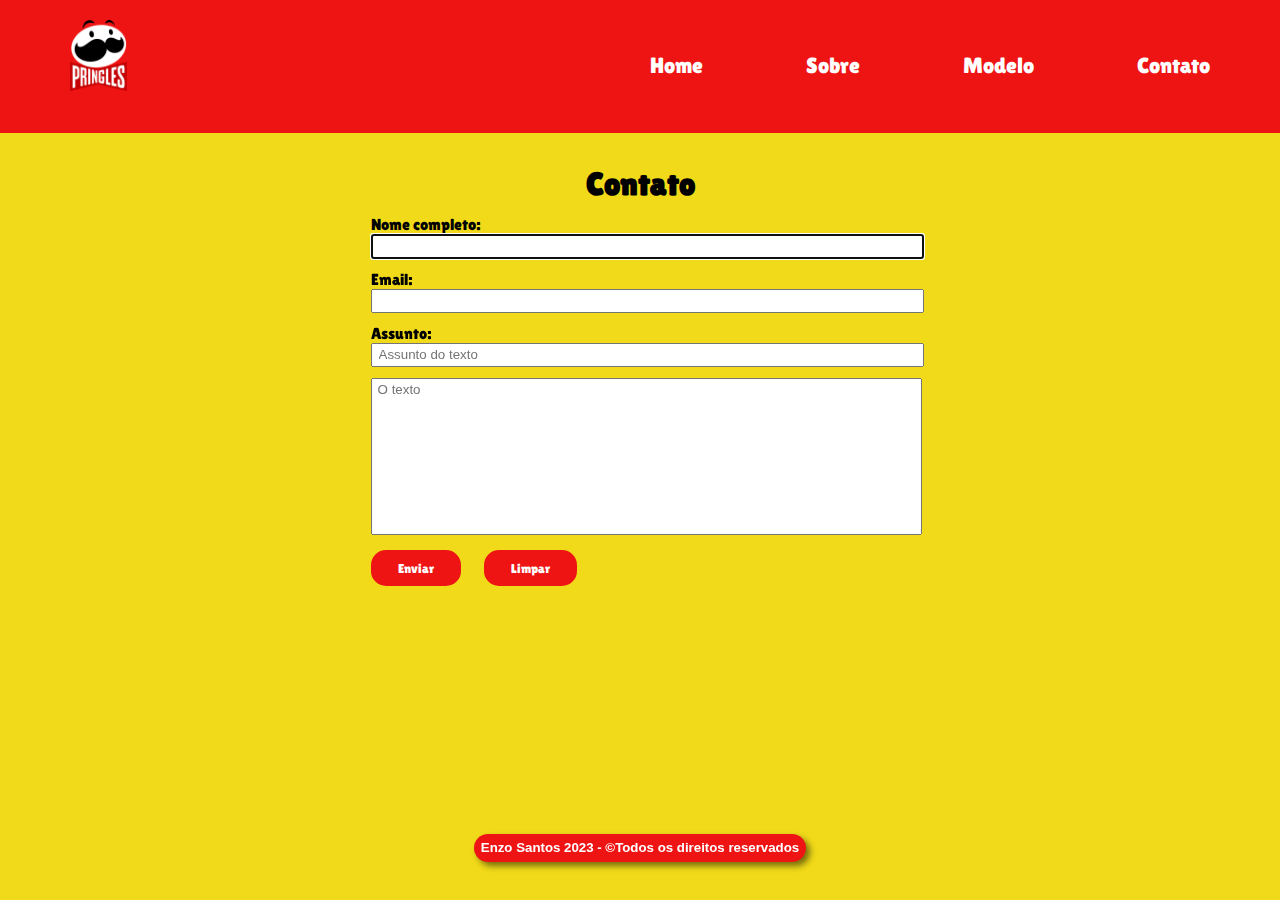
==== contato.html @ bd845fc1 "Add files via upload" ====
<!DOCTYPE html>
<html lang="pt-br">

<head>
   <meta charset="UTF-8">
   <meta name="viewport" content="width=device-width, initial-scale=1.0">
   <link rel="stylesheet" href="style.css">
   <title>Pringle's</title>
</head>

<body>
   <header>
      <img src="img/pringlesLogo.png" alt="Logo" class="logo">
      <div class="links">
         <a href="index.html">Home</a>
         <a href="sobre.html">Sobre</a>
         <a href="modelo.html">Modelo</a>
         <a href="contato.html">Contato</a>
      </div>
   </header>
   <div class="form">
      <h1>Contato</h1>
      <form action="#" method="post">
         <label>Nome completo:</label>
         <input type="text" required autofocus>
         <br>
         <label>Email:</label>
         <input type="email" required autofocus>
         <br>
         <label>Assunto:</label>
         <input type="text" placeholder="Assunto do texto">
         <br>
         <textarea cols="60" rows="10" placeholder="O texto"></textarea>
         <input type="submit" value="Enviar">
         <input type="reset" value="Limpar">
      </form>
   </div>
   <br><br><br>
   <footer>
      <h5>Enzo Santos 2023 - &copyTodos os direitos reservados</h5>
   </footer>
</body>

</html>
---- style.css ----
@media only screen and (min-width: 322px) {
   * {
      margin: 0;
      padding: 0;
      font-family: "lilita", sans-serif;
   }

   @font-face {
      font-family: 'lilita';
      src: url('Lilita_One/LilitaOne-Regular.ttf') format('truetype');
   }

   body {
      background-color: rgb(240, 218, 25);
   }

   footer {
      display: flex;
      align-items: center;
      justify-content: center;
      position: fixed;
      bottom: 0;
      right: 0;
      left: 0;
   }

   h5 {
      margin-bottom: 3%;
      background-color: rgb(238, 20, 20);
      padding: 0.5%;
      border-radius: 50px;
      box-shadow: 4px 4px 6px rgba(0, 0, 0, 0.5);
      color: white;
      font-family: Arial, Helvetica, sans-serif;
   }

   /*Header*/
   header {
      background-color: rgb(238, 20, 20);
      justify-content: space-between;
      display: flex;
      padding: 20px 70px 20px 70px;
   }

   .logo {
      width: 5%;
      height: 5%;
   }

   .links {
      line-height: 90px;
   }

   .links a {
      color: rgb(255, 255, 255);
      text-decoration: none;
      font-size: 140%;
      margin-left: 100px;
      transition: 0.25s;
   }

   .links a:hover {
      font-size: 150%;
   }

   .links a:active {
      color: rgb(160, 160, 160);
      font: 100%;
   }

   /*Header FIM*/

   /*Index*/
   main {
      margin: 5% 15% 5%;
      justify-content: space-between;
      display: flex;
   }

   .containerStyle1 {
      width: 40%;
      padding: 10%;
   }

   .pringleS {
      width: 40%;
      height: 40%;
   }

   /*Index FIM*/

   /*Sobre*/
   article {
      margin: 2.5% 20% 0 20%;
      justify-content: space-around;
      display: flex;
   }

   .img2 {
      margin-left: 5%;
      width: 100%;
   }

   .img1 {
      width: 400px;
      margin-left: 5%;
      margin-bottom: 50%;
   }

   /*Sobre FIM*/

   /*Modelo*/
   section {
      margin: 2.5% 0 0 30%;
   }

   section h1 {
      text-align: center;
      margin-bottom: 5%;
      margin-right: 50%;
   }

   table,
   tr,
   th,
   td {
      border: 1px dashed;
      border-collapse: collapse;
      border-spacing: 0;
      background-color: rgb(241, 187, 40);
      padding: 1%;
   }

   .pringlesWoman {
      height: 22%;
      width: 22%;
      float: left;
   }

   /*Modelo FIM*/

   /*Contato*/
   .form {
      margin: 2.5% 29% 0 29%;
   }

   .form h1 {
      text-align: center;
      margin: 2.5%;
   }

   input[type="text"],
   input[type="email"],
   textarea {
      width: 100%;
      resize: none;
      padding: 0.5% 1% 0.5% 1%;
      font-family: Arial, Helvetica, sans-serif;
      margin-bottom: 2%;
   }

   input[type="submit"],
   input[type="reset"] {
      padding: 2% 5% 2% 5%;
      background-color: rgb(238, 20, 20);
      border-radius: 15px;
      border: none;
      margin-right: 20px;
      color: white;
      transition: 0.25s;
      font-weight: lighter;
   }

   input[type="submit"]:hover,
   input[type="reset"]:hover {
      background-color: rgb(255, 52, 52);
      transition: 0.25s;
   }

   input[type="submit"]:active,
   input[type="reset"]:active {
      background-color: rgb(177, 0, 0);
      transition: 0.25s;
   }

   /*Contato FIM*/
}

@media only screen and (max-width: 321px) {
   * {
      margin: 0;
      padding: 0;
      font-family: "lilita", sans-serif;
   }

   @font-face {
      font-family: 'lilita';
      src: url('Lilita_One/LilitaOne-Regular.ttf') format('truetype');
   }

   body {
      background-color: rgb(240, 218, 25);
   }
   
   footer {
      display: flex;
      align-items: center;
      justify-content: center;
      position: fixed;
      bottom: 0;
      right: 0;
      left: 0;
      background-color: rgb(238, 20, 20);
      padding: 5%;
   }

   h5 {
      color: white;
      font-family: Arial, Helvetica, sans-serif;
      text-align: center;
   }
   
   /*Header*/
   header {
      background-color: rgb(238, 20, 20);
      display: flex;
      justify-content: space-around;
      padding: 5%;
   }

   .logo {
      height: 125px;
      width: 100px;
   }

   .links a {
      color: rgb(255, 255, 255);
      text-decoration: none;
      transition: 0.25s;
      display: block;
      margin-top: 9px;
   }

   .links a:active {
      color: rgb(160, 160, 160);
      font: 100%;
   }

   /*Header FIM*/
   
   /*Index*/
   main {
      margin: 5% 15% 5% 15%;
   }

   .containerStyle1 p {
      text-align: justify;
      text-justify: inter-word;
      margin-bottom: 10%;
   }

   .pringleS {
      width: 100%;
      height: 100%;
   }
   /*Index FIM*/
   
   /*Sobre*/
   article {
      margin: 5% 15% 5% 15%;
      text-align: justify;
      text-justify: inter-word;
   }

   .img2, .img1 {
      width: 100%;
      margin-top: 10%;
   }
   /*Sobre FIM*/
   
   /*Modelo*/
   section {
      margin: 5%;
   }

   section h1 {
      text-align: center;
      margin-bottom: 5%;
   }

   table,
   tr,
   th,
   td {
      border: 1px dashed;
      border-collapse: collapse;
      border-spacing: 0;
      background-color: rgb(241, 187, 40);
      padding: 1%;
   }

   .pringlesWoman {
      width: 100%;
      margin-bottom: -1.25%;
   }

   /*Modelo FIM*/
   
   /*Contato*/
   .form {
      margin: 5%;
   }

   .form h1 {
      text-align: center;
      margin: 2.5%;
   }

   input[type="text"],
   input[type="email"],
   textarea {
      width: 96.5%;
      resize: none;
      padding: 0.5% 1% 0.5% 1%;
      font-family: Arial, Helvetica, sans-serif;
      margin-bottom: 2%;
   }

   input[type="submit"],
   input[type="reset"] {
      padding: 2% 5% 2% 5%;
      background-color: rgb(238, 20, 20);
      border-radius: 15px;
      border: none;
      margin-right: 10px;
      color: white;
      transition: 0.25s;
      font-weight: lighter;
   }

   input[type="submit"]:active,
   input[type="reset"]:active {
      background-color: rgb(177, 0, 0);
      transition: 0.25s;
   }

   /*Contato FIM*/
}
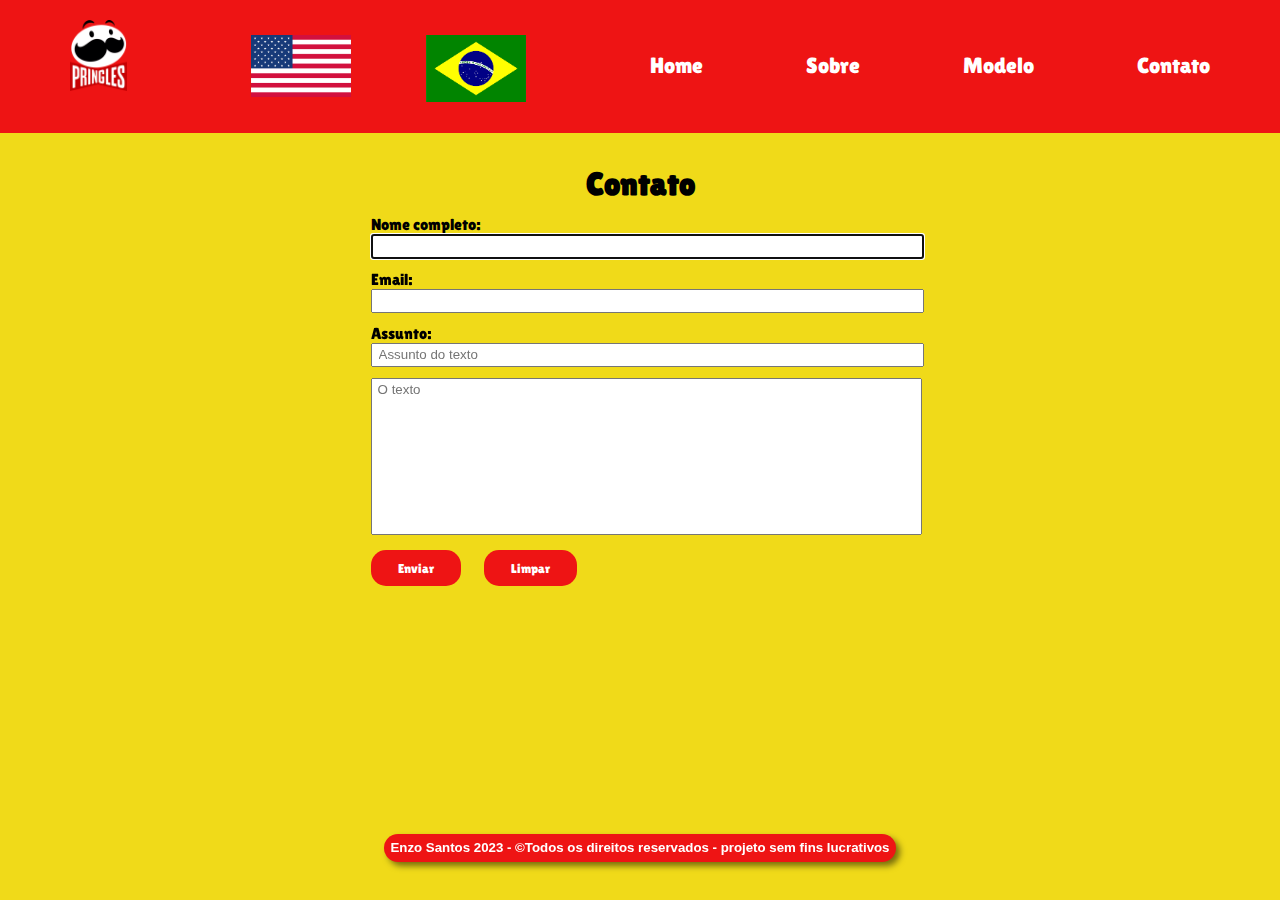
==== commit 933de592: "Add files via upload" ====
--- a/contato.html
+++ b/contato.html
@@ -11,6 +11,9 @@
 <body>
    <header>
       <img src="img/pringlesLogo.png" alt="Logo" class="logo">
+      <a href="en/enindex.html"><img src="img/eua.png" id="bandeira"></a>
+      <a href="../index.html"><img src="img/brasil.png" id="bandeira"></a>
+
       <div class="links">
          <a href="index.html">Home</a>
          <a href="sobre.html">Sobre</a>
@@ -20,7 +23,7 @@
    </header>
    <div class="form">
       <h1>Contato</h1>
-      <form action="#" method="post">
+      <form action="#" method="get">
          <label>Nome completo:</label>
          <input type="text" required autofocus>
          <br>
@@ -37,7 +40,7 @@
    </div>
    <br><br><br>
    <footer>
-      <h5>Enzo Santos 2023 - &copyTodos os direitos reservados</h5>
+      <h5>Enzo Santos 2023 - &copyTodos os direitos reservados - projeto sem fins lucrativos</h5>
    </footer>
 </body>
 
--- a/style.css
+++ b/style.css
@@ -1,8 +1,15 @@
+
 @media only screen and (min-width: 322px) {
    * {
       margin: 0;
       padding: 0;
       font-family: "lilita", sans-serif;
+   }
+   #bandeira {
+      width: 100px; 
+      height: auto;
+      margin-top: 15%;
+      margin-left: 50%;
    }
 
    @font-face {
@@ -111,13 +118,13 @@
 
    /*Modelo*/
    section {
-      margin: 2.5% 0 0 30%;
+      margin: 2.5% 25% 0 25%;
    }
 
    section h1 {
       text-align: center;
       margin-bottom: 5%;
-      margin-right: 50%;
+      text-align: center;
    }
 
    table,
@@ -131,6 +138,10 @@
       padding: 1%;
    }
 
+   table {
+      width: 100%;
+   }
+
    .pringlesWoman {
       height: 22%;
       width: 22%;
@@ -191,6 +202,11 @@
       margin: 0;
       padding: 0;
       font-family: "lilita", sans-serif;
+   }
+   
+   #bandeira {
+      width: 50px; 
+      height: auto;
    }
 
    @font-face {
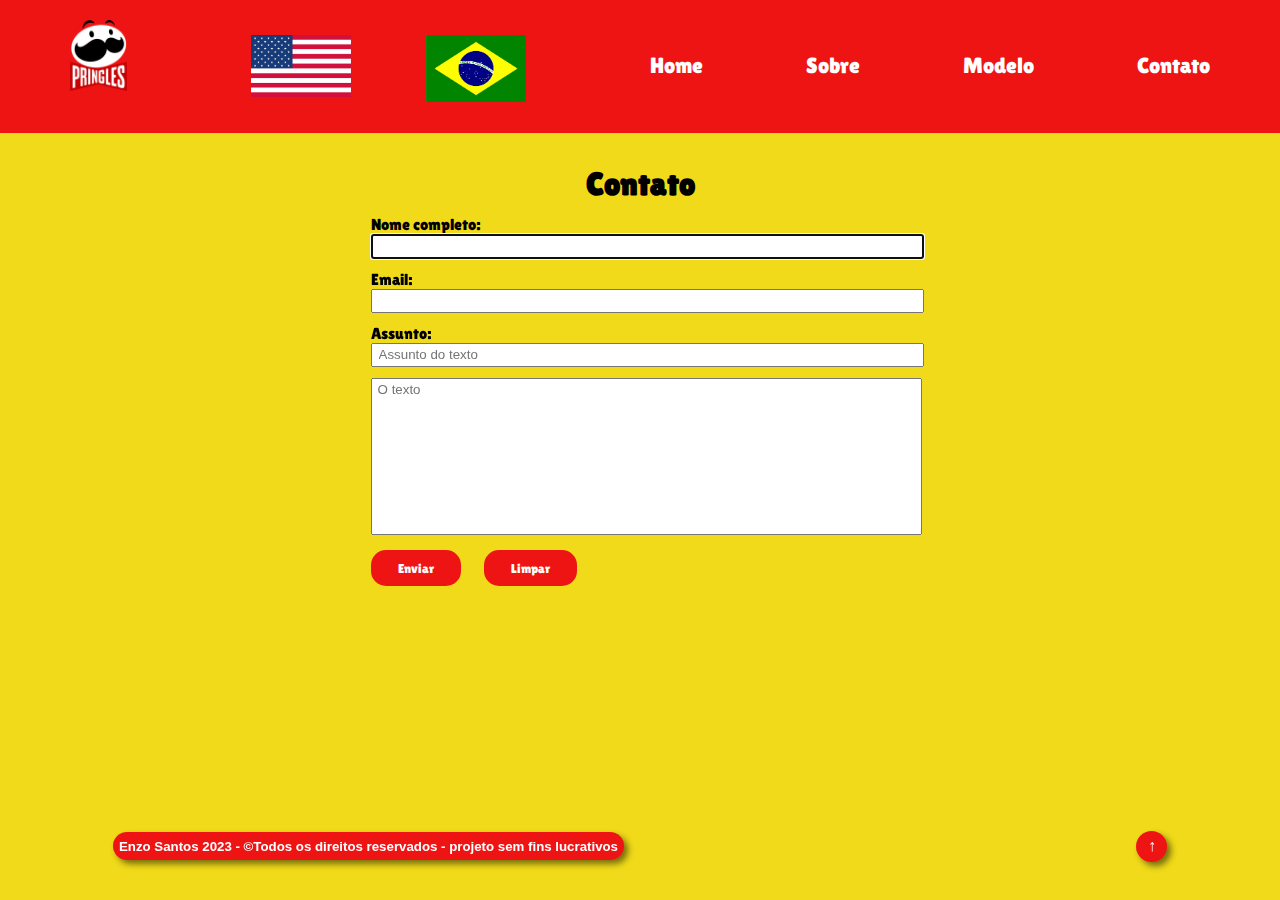
==== commit ded89ce1: "Add files via upload" ====
--- a/contato.html
+++ b/contato.html
@@ -41,6 +41,7 @@
    <br><br><br>
    <footer>
       <h5>Enzo Santos 2023 - &copyTodos os direitos reservados - projeto sem fins lucrativos</h5>
+      <a href="#" id="seta">↑</a>
    </footer>
 </body>
 
--- a/style.css
+++ b/style.css
@@ -10,6 +10,17 @@
       height: auto;
       margin-top: 15%;
       margin-left: 50%;
+   }
+   #seta {
+      margin-bottom: 3%;
+      background-color: rgb(238, 20, 20);
+      padding: 0.5% 0.9% 0.5% 0.9%;
+      border-radius: 100%;
+      box-shadow: 4px 4px 6px rgba(0, 0, 0, 0.5);
+      color: white;
+      font-family: Arial, Helvetica, sans-serif;
+      margin-left: 40%;
+      text-decoration: none;
    }
 
    @font-face {
